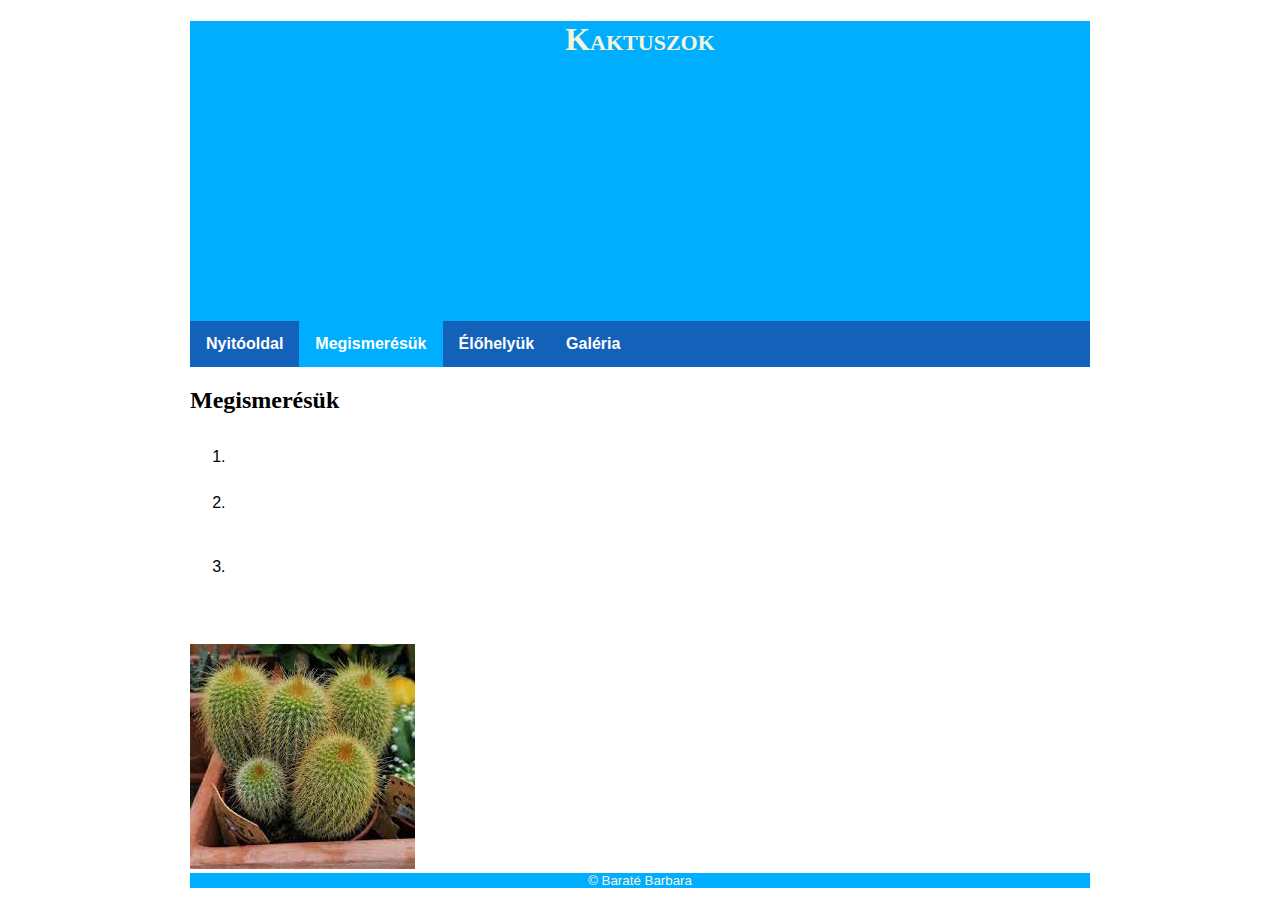
==== megismeresuk.html @ 38827ec1 "elkezdtem a masikoldalt is" ====
<!DOCTYPE html>
<html lang="hu">
<head>
    <meta charset="UTF-8">
    <meta http-equiv="X-UA-Compatible" content="IE=edge">
    <meta name="viewport" content="width=device-width, initial-scale=1.0">
    <title>Baraté Barbara</title>
    <link rel="stylesheet" href="stilus2.css">
</head>
<body>
    <main>
        <header>
            <h1>Kaktuszok</h1>
        </header>
        <nav>
            <ul>
                <li><a  href="#">Nyitóoldal</a></li>
                <li><a  class="active" href="megismeresuk.html">Megismerésük</a></li>
                <li><a href="#">Élőhelyük</a></li>
                <li><a href="index.html">Galéria</a></li>
            </ul>
        </nav>
        <article>
            <h2>Megismerésük</h2>
            <ol>
                <li><a href="">Az indiánok már legalább 9000 éve eszik a fügekaktuszok termését (tuna, kaktuszfüge, indián füge).</a></li>
                <li><a href="">Az Amerikában járt első utazók nem sokat foglalkoztak a kaktuszfélékkel; a történelem előtti idők növényóriásainak maradványának tekintették őket.</a></li>
                <li><a href="">Miután a szerzetesek eltanulták a bennszülöttektől, hogyan tehetik fogyaszthatóvá a kaktuszfügét, a XVI. század végén már európai kolostorkertekben is termesztették; a gyümölcs levét festésre is használták. A tunának Matthiolus olasz botanikus adott nevet: 1655-ben megjelent füvészkönyvében ő említi először Opuntia néven.</a></li>
            </ol>
        </article>
        <aside>
            <img src="kepek/kaktusz2.jpg" alt="kaktusz2">
        </aside>
        <footer>
            &#169 Baraté Barbara
        </footer>
    </main>
</body>
</html>
---- stilus2.css ----
body{
    background-color: white;
}
main{
    box-sizing: border-box;
    margin: auto;
    padding: auto;
    grid-template-areas: "h h h"
    "n n n "
    "a a a"
    "f f f";
    width: 90%;
    max-width: 900px;
    background-color: rgb(255, 255, 255);
}
header{
    
    grid-area: "h";
    box-sizing: border-box;
    background-color:  rgb(0, 174, 255);
    height: 300px;
    background-size: cover;
}
h1{
    color: beige;
    font-variant: small-caps;
    text-align: center;
}
nav{
    grid-area: "n";
    box-sizing: border-box;
}
ul {
    list-style-type: none;
    margin: 0;
    padding: 0;
    overflow: hidden;
    background-color: rgb(20, 97, 185);
  }
  
  li {
    float: left;
    font-family: Arial, Helvetica, sans-serif;
  }
  
  li a {
    display: block;
    color: white;
    text-align: center;
    padding: 14px 16px;
    text-decoration: none;
    border-radius: 10px solid blue;
  }
  a:link{
    font-weight: bold;
  }
  li a:hover:not(.active) {
    background-color: rgb(255, 177, 33);
  }
  
  .active {
    background-color: rgb(0, 174, 255);
  }
article{
    grid-area: "a";
    box-sizing: border-box;
}
#kep1{
    border-radius: 2px;
    background: blue;
    padding: 5px;
    width: 200px;
    height: 150px;
}
#kep2{
    border-radius: 2px;
    background: blue;
    padding: 5px;
    width: 200px;
    height: 150px;
}
#kep3{
    border-radius: 2px;
    background: blue;
    padding: 5px;
    width: 200px;
    height: 150px;
}
#kep4{
    border-radius: 2px;
    background: blue;
    padding: 5px;
    width: 200px;
    height: 150px;
}
#kep5{
    border-radius: 2px;
    background: blue;
    padding: 5px;
    width: 200px;
    height: 150px;
}
#kep6{
    border-radius: 2px;
    background: blue;
    padding: 5px;
    width: 200px;
    height: 150px;
}
#kep7{
    border-radius: 2px;
    background: blue;
    padding: 5px;
    width: 200px;
    height: 150px;
}
#kep8{
    border-radius: 2px;
    background: blue;
    padding: 5px;
    width: 200px;
    height: 150px;
}
#kep9{
    border-radius: 2px;
    background: blue;
    padding: 5px;
    width: 200px;
    height: 150px;
}
footer{
    grid-area: "f";
    box-sizing: border-box;
    font-family: Arial, Helvetica, sans-serif;
    color: beige;
    font-size: 10pt;
    background-color: rgb(0, 174, 255);
    text-align: center;
    
    
}
@media screen and (max-width: 700px) {
    main{
        grid-template-areas: "h"
        "n"
        "a"
        "f";
    }
}
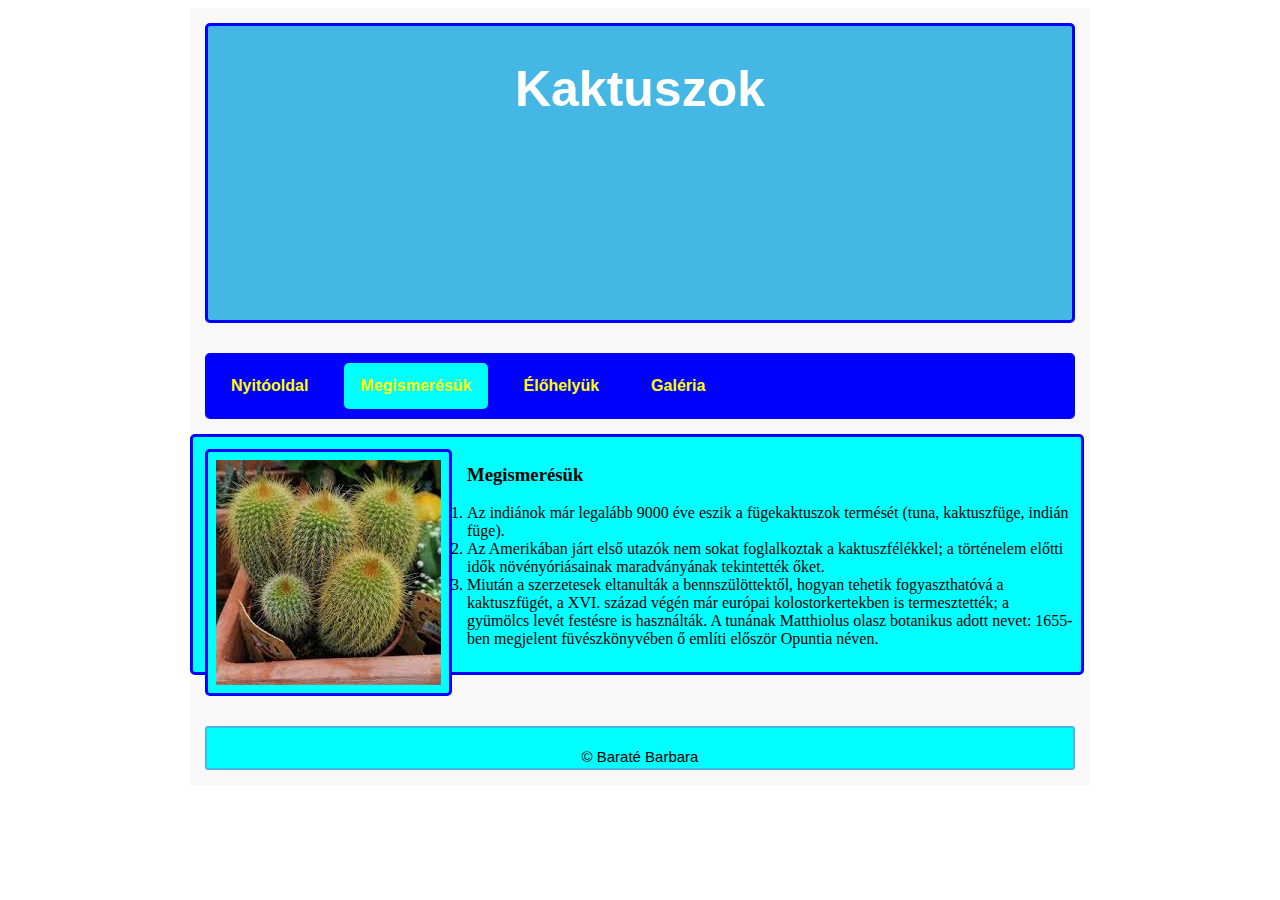
==== commit 3721ec05: "keszoldal" ====
--- a/megismeresuk.html
+++ b/megismeresuk.html
@@ -5,7 +5,7 @@
     <meta http-equiv="X-UA-Compatible" content="IE=edge">
     <meta name="viewport" content="width=device-width, initial-scale=1.0">
     <title>Baraté Barbara</title>
-    <link rel="stylesheet" href="stilus2.css">
+    <link rel="stylesheet" href="stilus.css">
 </head>
 <body>
     <main>
@@ -14,23 +14,23 @@
         </header>
         <nav>
             <ul>
-                <li><a  href="#">Nyitóoldal</a></li>
-                <li><a  class="active" href="megismeresuk.html">Megismerésük</a></li>
+                <li><a href="#">Nyitóoldal</a></li>
+                <li><a class="active" href="megismeresuk.html">Megismerésük</a></li>
                 <li><a href="#">Élőhelyük</a></li>
-                <li><a href="index.html">Galéria</a></li>
+                <li><a  href="index.html">Galéria</a></li>
             </ul>
         </nav>
         <article>
-            <h2>Megismerésük</h2>
-            <ol>
-                <li><a href="">Az indiánok már legalább 9000 éve eszik a fügekaktuszok termését (tuna, kaktuszfüge, indián füge).</a></li>
-                <li><a href="">Az Amerikában járt első utazók nem sokat foglalkoztak a kaktuszfélékkel; a történelem előtti idők növényóriásainak maradványának tekintették őket.</a></li>
-                <li><a href="">Miután a szerzetesek eltanulták a bennszülöttektől, hogyan tehetik fogyaszthatóvá a kaktuszfügét, a XVI. század végén már európai kolostorkertekben is termesztették; a gyümölcs levét festésre is használták. A tunának Matthiolus olasz botanikus adott nevet: 1655-ben megjelent füvészkönyvében ő említi először Opuntia néven.</a></li>
-            </ol>
+            <img id="kaktusz" src="kepek/kaktusz2.jpg" alt="kaktusz2">
+            <div class="szoveg">
+                <h3>Megismerésük</h3>
+                <ol>
+                    <li>Az indiánok már legalább 9000 éve eszik a fügekaktuszok termését (tuna, kaktuszfüge, indián füge).</li>
+                    <li>Az Amerikában járt első utazók nem sokat foglalkoztak a kaktuszfélékkel; a történelem előtti idők növényóriásainak maradványának tekintették őket.</li>
+                    <li>Miután a szerzetesek eltanulták a bennszülöttektől, hogyan tehetik fogyaszthatóvá a kaktuszfügét, a XVI. század végén már európai kolostorkertekben is termesztették; a gyümölcs levét festésre is használták. A tunának Matthiolus olasz botanikus adott nevet: 1655-ben megjelent füvészkönyvében ő említi először Opuntia néven.</li>
+                </ol>
+            </div>
         </article>
-        <aside>
-            <img src="kepek/kaktusz2.jpg" alt="kaktusz2">
-        </aside>
         <footer>
             &#169 Baraté Barbara
         </footer>
--- a/stilus.css
+++ b/stilus.css
@@ -0,0 +1,121 @@
+body{
+    background-color: rgb(255, 255, 255);
+}
+
+main{
+    display: grid;
+    grid-template-areas: "h h h"
+                        "n n n"
+                        "a a a"
+                        "f f f";
+    width: 90%;
+    max-width: 900px;
+    margin: auto;
+    background-color: rgb(248, 248, 248);
+}
+header{
+    box-sizing: border-box;
+    grid-area: h;
+    background-color: rgb(69, 183, 228);
+    border-top: 5px;
+    height: 300px;
+    margin: 15px;
+    border-radius: 5px;
+    border: 3px solid blue;
+}
+header h1{
+    font-family: Arial, Helvetica, sans-serif;
+    font-size: 50px;
+    text-transform: capitalize;
+    text-align: center;
+    color: white;
+}
+nav{
+    grid-area: n;
+    box-sizing: border-box;
+    margin: 15px;
+
+}
+
+nav ul {
+    list-style-type: none;
+    margin: 0;
+    padding: 0;
+    overflow: hidden;
+    background-color: blue;
+    border-radius: 5px;
+}
+
+nav li {
+    float: left;
+    font-family: Arial, Helvetica, sans-serif;
+    font-weight: bold;
+    margin: 10px;
+}
+  
+nav li a {
+    display: block;
+    text-align: center;
+    padding: 14px 16px;
+    text-decoration: none;
+    color: yellow;
+}
+  
+a:hover {
+    background-color: orange;
+}
+.active{
+    background-color: aqua;
+    border-radius: 5px;
+}
+.active li{
+    border: 2px solid rgb(69, 183, 228);
+    padding: 0px;
+    margin: 15px;
+    
+}
+.szoveg{
+    margin: px;
+    border-radius: 5px;
+    border: 3px solid blue ;
+    padding: 8px;
+    background-color: aqua;
+}
+article img{
+    margin: 15px;
+    border-radius: 5px;
+    border: 3px solid blue ;
+}
+#kaktusz{
+    float: left;
+    margin: 15px;
+    border-radius: 5px;
+    border: 3px solid blue ;
+    padding: 8px;
+    background-color: aqua;
+}
+
+footer{
+    grid-area: f;
+    box-sizing: border-box;
+    font-size: 15px;
+    font-family: Arial, Helvetica, sans-serif;
+    text-align: center;
+    background-color: aqua;
+    border: 2px solid rgb(69, 183, 228);
+    height: 30px;
+    border-radius: 3px;
+    padding: 20px;
+    margin: 15px;
+}
+@media only screen and (max-width: 700px)  {
+    main{
+        grid-template-areas: 
+                        "h"
+                        "n"
+                        "n"
+                        "a"
+                        "f";
+                    }
+    
+}